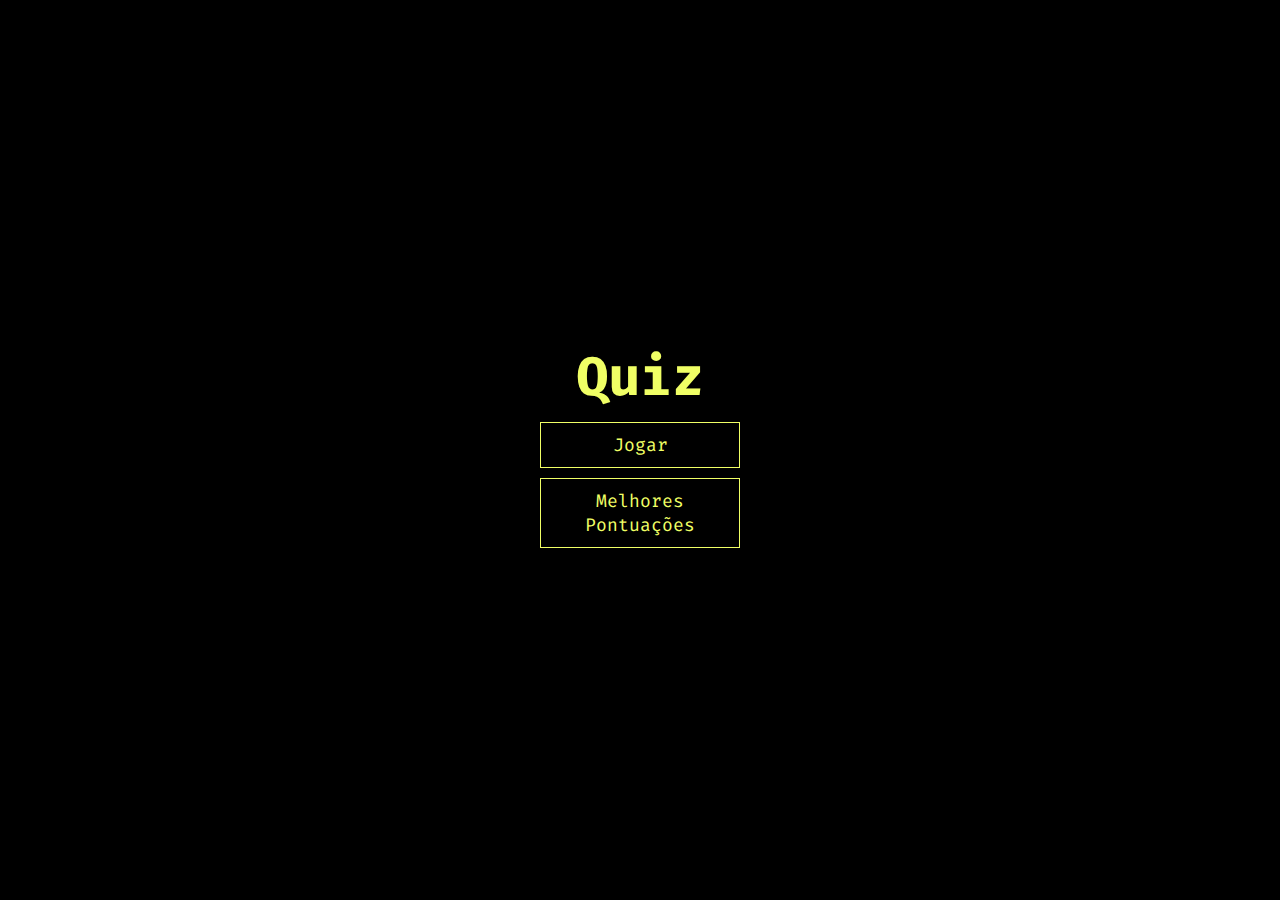
==== index.html @ dd693355 "First commit of quiz" ====
<!DOCTYPE html>
<html lang="pt-BR">

<head>
    <meta charset="UTF-8">
    <meta http-equiv="X-UA-Compatible" content="IE=edge">
    <meta name="viewport" content="width=device-width, initial-scale=1.0">
    <title>Quiz</title>
    <link rel="stylesheet" href="style.css">
</head>

<body>
    <div class="container">
        <div id="home" class="flex-center flex-column">
            <h1 class="justify-center text-center">Quiz</h1>
            <a class="btn" href="/game.html">Jogar</a>
            <a class="btn" href="/highscores.html">Melhores Pontuações</a>
        </div>
    </div>

</body>

</html>
---- style.css ----
@import url('https://fonts.googleapis.com/css2?family=Roboto:wght@300;400;500;700&display=swap');
@import url('https://fonts.googleapis.com/css2?family=Fira+Code:wght@300;400;500;700&display=swap');

:root {
    background-color: #000;
    font-size: 62.5%;
}


:root {
    --yellow: rgb(240, 255, 101);
    --black: rgb(0, 0, 0);
}

* {
    margin: 0;
    padding: 0;
    box-sizing: border-box;
    font-family: 'Fira Code', Helvetica, sans-serif;
    color: #333;
}

h1,
h2,
h3,
h4 {
    margin-bottom: 1rem;
    color: white;
}

h1 {
    font-size: 5.4rem;
    color: var(--yellow);
}

h1>span {
    font-size: 2.4rem;
    font-weight: 500;
}

h2 {
    font-size: 4.2rem;
    margin-bottom: 4rem;
    font-weight: 700;
}

h3 {
    font-size: 2.8rem;
    font-weight: 500;

}

#finalScore {
    text-align: center;
}



.container {
    width: 100vw;
    height: 100vh;
    display: flex;
    justify-content: center;
    align-items: center;
    max-width: 80rem;
    margin: 0 auto;
}

.container * {
    width: 100%;
}

.flex-column {
    display: flex;
    flex-direction: column;
}

.flex-center {
    justify-content: center;
    align-items: center;
}

.justify-center {
    justify-content: center;
}

.text-center {
    text-align: center;
}

.hidden {
    display: none;
}

.btn {
    font-size: 1.8rem;
    padding: 1rem 0;
    width: 20rem;
    text-align: center;
    border: 0.1rem solid var(--yellow);
    margin-bottom: 1rem;
    text-decoration: none;
    color: var(--yellow);
    background-color: rgb(0, 0, 0);
}

.btn:hover {
    cursor: pointer;
    box-shadow: 0 0.4rem 1.4rem 0 rgba(240, 255, 101, 0.5);
    transform: translateX(-0.1rem);
    transition: transform 150ms
}

.btn[disable]:hover {
    cursor: not-allowed;
    box-shadow: none;
    transform: none;
}

/* FORMS */


form {
    width: 100%;
    display: flex;
    flex-direction: column;
    align-items: center;
}

input {
    margin-bottom: 1rem;
    width: 20rem;
    padding: 1.5rem;
    font-size: 1.8rem;
    border: none;
    box-shadow: 0 0.1rem 1.4rem 0 rgba(240, 255, 101, 0.5);
}

#username {
    width: 20rem;
}

input::placeholder {
    color: #aaa;
}
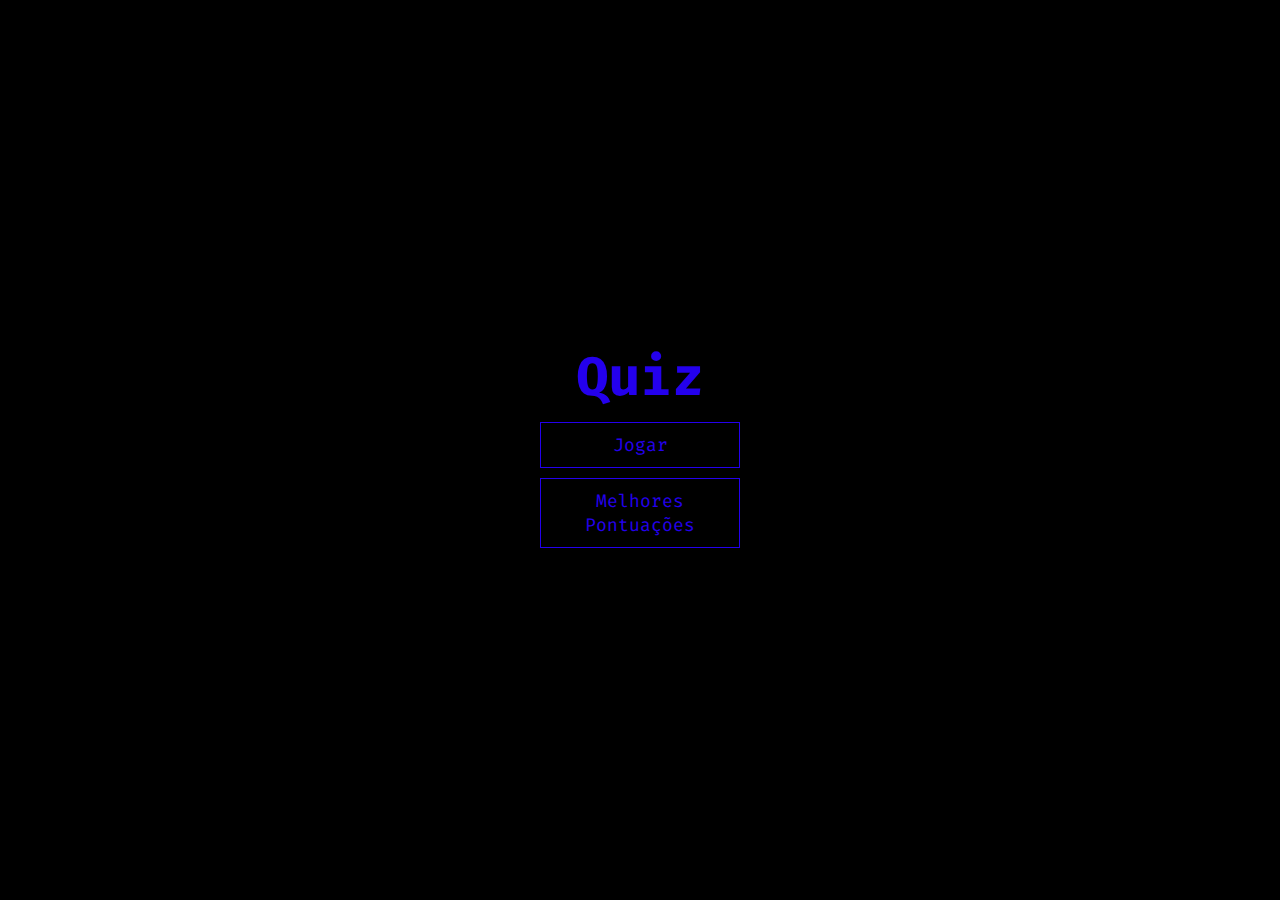
==== commit 828af350: "Organização das pastas" ====
--- a/index.html
+++ b/index.html
@@ -6,15 +6,15 @@
     <meta http-equiv="X-UA-Compatible" content="IE=edge">
     <meta name="viewport" content="width=device-width, initial-scale=1.0">
     <title>Quiz</title>
-    <link rel="stylesheet" href="style.css">
+    <link rel="stylesheet" href="./assets/css/style.css">
 </head>
 
 <body>
     <div class="container">
         <div id="home" class="flex-center flex-column">
             <h1 class="justify-center text-center">Quiz</h1>
-            <a class="btn" href="/game.html">Jogar</a>
-            <a class="btn" href="/highscores.html">Melhores Pontuações</a>
+            <a class="btn" href="game.html">Jogar</a>
+            <a class="btn" href="highscores.html">Melhores Pontuações</a>
         </div>
     </div>
 
--- a/assets/css/style.css
+++ b/assets/css/style.css
@@ -0,0 +1,145 @@
+@import url('https://fonts.googleapis.com/css2?family=Roboto:wght@300;400;500;700&display=swap');
+@import url('https://fonts.googleapis.com/css2?family=Fira+Code:wght@300;400;500;700&display=swap');
+
+:root {
+    background-color: #000;
+    font-size: 62.5%;
+}
+
+
+:root {
+    --primary-color: rgb(36, 0, 237);
+    --black: rgb(0, 0, 0);
+}
+
+* {
+    margin: 0;
+    padding: 0;
+    box-sizing: border-box;
+    font-family: 'Fira Code', Helvetica, sans-serif;
+    color: #333;
+}
+
+h1,
+h2,
+h3,
+h4 {
+    margin-bottom: 1rem;
+    color: white;
+}
+
+h1 {
+    font-size: 5.4rem;
+    color: var(--primary-color);
+}
+
+h1>span {
+    font-size: 2.4rem;
+    font-weight: 500;
+}
+
+h2 {
+    font-size: 4.2rem;
+    margin-bottom: 4rem;
+    font-weight: 700;
+}
+
+h3 {
+    font-size: 2.8rem;
+    font-weight: 500;
+
+}
+
+#finalScore {
+    text-align: center;
+}
+
+
+
+.container {
+    width: 100vw;
+    height: 100vh;
+    display: flex;
+    justify-content: center;
+    align-items: center;
+    max-width: 80rem;
+    margin: 0 auto;
+}
+
+.container * {
+    width: 100%;
+}
+
+.flex-column {
+    display: flex;
+    flex-direction: column;
+}
+
+.flex-center {
+    justify-content: center;
+    align-items: center;
+}
+
+.justify-center {
+    justify-content: center;
+}
+
+.text-center {
+    text-align: center;
+}
+
+.hidden {
+    display: none;
+}
+
+.btn {
+    font-size: 1.8rem;
+    padding: 1rem 0;
+    width: 20rem;
+    text-align: center;
+    border: 0.1rem solid var(--primary-color);
+    margin-bottom: 1rem;
+    text-decoration: none;
+    color: var(--primary-color);
+    background-color: rgb(0, 0, 0);
+}
+
+.btn:hover {
+    cursor: pointer;
+    box-shadow: 0 0.4rem 1.4rem 0 var(--primary-color);
+    transform: translateX(-0.1rem);
+    transition: transform 150ms
+}
+
+.btn[disable]:hover {
+    cursor: not-allowed;
+    box-shadow: none;
+    transform: none;
+}
+
+/* FORMS */
+
+
+form {
+    width: 100%;
+    display: flex;
+    flex-direction: column;
+    align-items: center;
+}
+
+input {
+    margin-bottom: 1rem;
+    width: 20rem;
+    padding: 1.5rem;
+    font-size: 1.8rem;
+    border: none;
+    box-shadow: 0 0.1rem 1.4rem 0 var(--primary-color)
+}
+
+#username {
+    width: 20rem;
+}
+
+input::placeholder {
+    color: #aaa;
+}